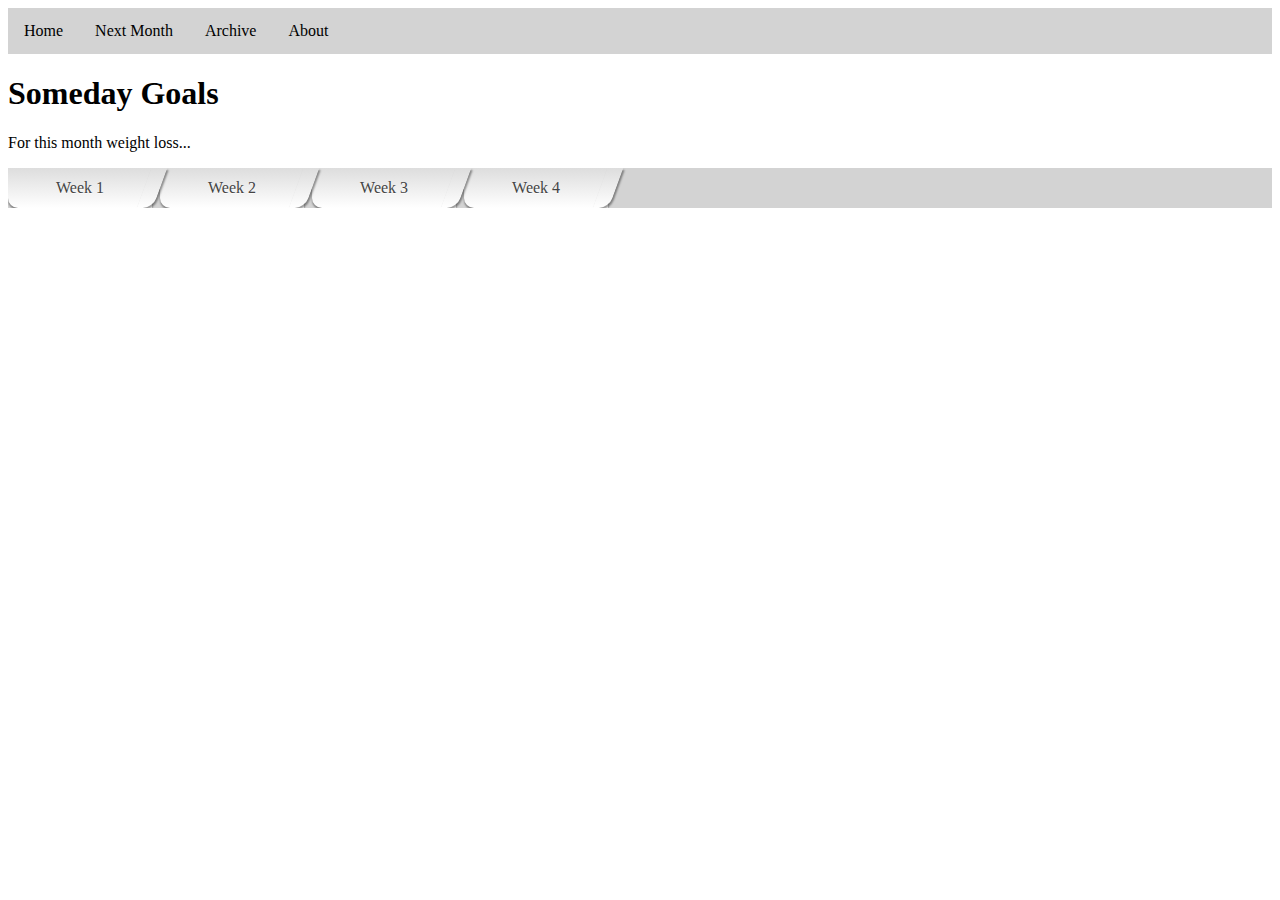
==== FinalProject/index.html @ 805aeef3 "Startup for my final project" ====
<!DOCTYPE html>
<html>
<head>
<style>
ul {
    list-style-type: none;
    margin: 0;
    padding: 0;
    overflow: hidden;
    background-color: lightgrey;
}

.menu li {
    float: left;
}

.menu li a {
    display: block;
    color: black;
    text-align: center;
    padding: 14px 16px;
    text-decoration: none;
}

.menu li a:hover {
    background-color: #00ced1;
}
#week1 {
  overflow: hidden;
  /*visibility: hidden;
  opacity: 0;
  top:-300;*/
  background-color: #ddd;
  height: 0px;
  -webkit-transition: height 0.5s ease-in-out; /* Safari */
  transition: height 0.5s ease-in-out;
}
#week2 {
  overflow: hidden;
  background-color: #ddd;
  height: 0px;
  -webkit-transition: height 0.5s ease-in-out; /* Safari */
  transition: height 0.5s ease-in-out;
}
#week3 {
  overflow: hidden;
  background-color: #ddd;
  height: 0px;
  -webkit-transition: height 0.5s ease-in-out; /* Safari */
  transition: height 0.5s ease-in-out;
}
#week4 {
  overflow: hidden;
  background-color: #ddd;
  height: 0px;
  -webkit-transition: height 0.5s ease-in-out; /* Safari */
  transition: height 0.5s ease-in-out;
}

.tabs{
  vertical-align: top;
  overflow: hidden;
  width: 100%;
  margin: 0;
  padding: 0;
  list-style: none;
}

.tabs li{
  float: left;
  margin: 0 .5em 0 0;
}

.tabs a{
  position: relative;
  background: #ddd;
  background-image: linear-gradient(to top, #fff, #ddd);
  padding: .7em 3em;
  float: left;
  text-decoration: none;
  color: #444;
  text-shadow: 0 1px 0 rgba(255,255,255,.8);
  border-radius: 0 0 0 10px;
  box-shadow: 0 2px 2px rgba(0,0,0,.4);
}

.tabs a:hover,
.tabs a:hover::after,
.tabs a:focus,
.tabs a:focus::after{
  background: #00ced1;
  color: white;
}

.tabs a:focus{
  outline: 0;
}

.tabs a::after{
  content:'';
  position:absolute;
  z-index: 1;
  top: 0;
  right: -.5em;
  bottom: 0;
  width: 1em;
  background: #ddd;
  background-image: linear-gradient(to top, #fff, #ddd);
  box-shadow: 2px 2px 2px rgba(0,0,0,.4);
  transform: skew(-20deg);
  border-radius: 0 0 10px 0;
}

.tabs .current a,
.tabs .current a::after{
  background: green;
  color: white;
  z-index: 3;
}

.content
{
    background: #fff;
    padding: 2em;
    height: 220px;
    position: relative;
    z-index: 2;
    border-radius: 0 5px 5px 5px;
    box-shadow: 0 -2px 3px -2px rgba(0, 0, 0, .5);
}

/*-----------------*/

</style>
</head>
<body>
<div class="menu">
  <ul>
    <li><a class="active" href="#home">Home</a></li>
    <li><a href="#news">Next Month</a></li>
    <li><a href="#contact">Archive</a></li>
    <li><a href="#about">About</a></li>
  </ul>
</div>
<h1>Someday Goals</h1>
<p>For this month weight loss...</p>
<div id="week1">
  <h2>Learning Time</h2>
  <p>Some instructions here....</p>
  <ul>
    <li><a href="#home">Item 1</a></li>
    <li><a href="#news">Item 2</a></li>
    <li><a href="#contact">Item 3</a></li>
    <li><a href="#about">Item 4</a></li>
  </ul>
</div>
<div id="week2">
  <h2>Goal Setting Time</h2>
  <p>Some ideas here...</p>
</div>
<div id="week3">
  <h2>Making Progress</h2>
  <p>Some thoughts here...</p>
</div>
<div id="week4">
  <h2>Wrap up</h2>
  <p>Some stories here...</p>
</div>
<div class="tabs">
  <ul>
    <li><a href="#tabs-1" onclick="hideShow('week1')">Week 1</a></li>
    <li><a href="#tabs-2" onclick="hideShow('week2')">Week 2</a></li>
    <li><a href="#tabs-3" onclick="hideShow('week3')">Week 3</a></li>
    <li><a href="#tabs-4" onclick="hideShow('week4')">Week 4</a></li>
  </ul>
</div>

<script>
//var tab1 = document.getElementById("tab1");
//var tab2 = document.getElementById("tab2");
//tab1.addEventListener("click", hideShow);
//tab2.addEventListener("click", hideShow);


function hideShow(divId) {
  var clicked = document.getElementById(divId);
  var w = document.getElementById('week1');
  var x = document.getElementById('week2');
  var y = document.getElementById('week3');
  var z = document.getElementById('week4');
  //var open = false;
  if (clicked.style.height === '300px') {
    clicked.style.height = '0px';
    return;
  } else if (w.style.height === '300px' || x.style.height === '300px' || y.style.height === '300px' || z.style.height === '300px') {
    w.style.height = '0px';
    x.style.height = '0px';
    y.style.height = '0px';
    z.style.height = '0px';
    setTimeout(function(){clicked.style.height = '300px';}, 500);
  } else {
    clicked.style.height = '300px';
  }
}

function hideShow2() {
    var x = document.getElementById('week2');
    if (x.style.height === '300px') {
        x.style.height = '0px';
    } else {
        x.style.height = '300px';
    }
}

function hideShow3() {
    var x = document.getElementById('week2');
    if (x.style.display === 'block') {
        x.style.display = 'none';
    } else {
        x.style.display = 'block';
    }
}
/*
$(document).ready(function()
  {
     $(".accordion").accordion({
    autoHeight: false
});
$('.tabs').tabs();
  });
*/
</script>
</body>
</html>
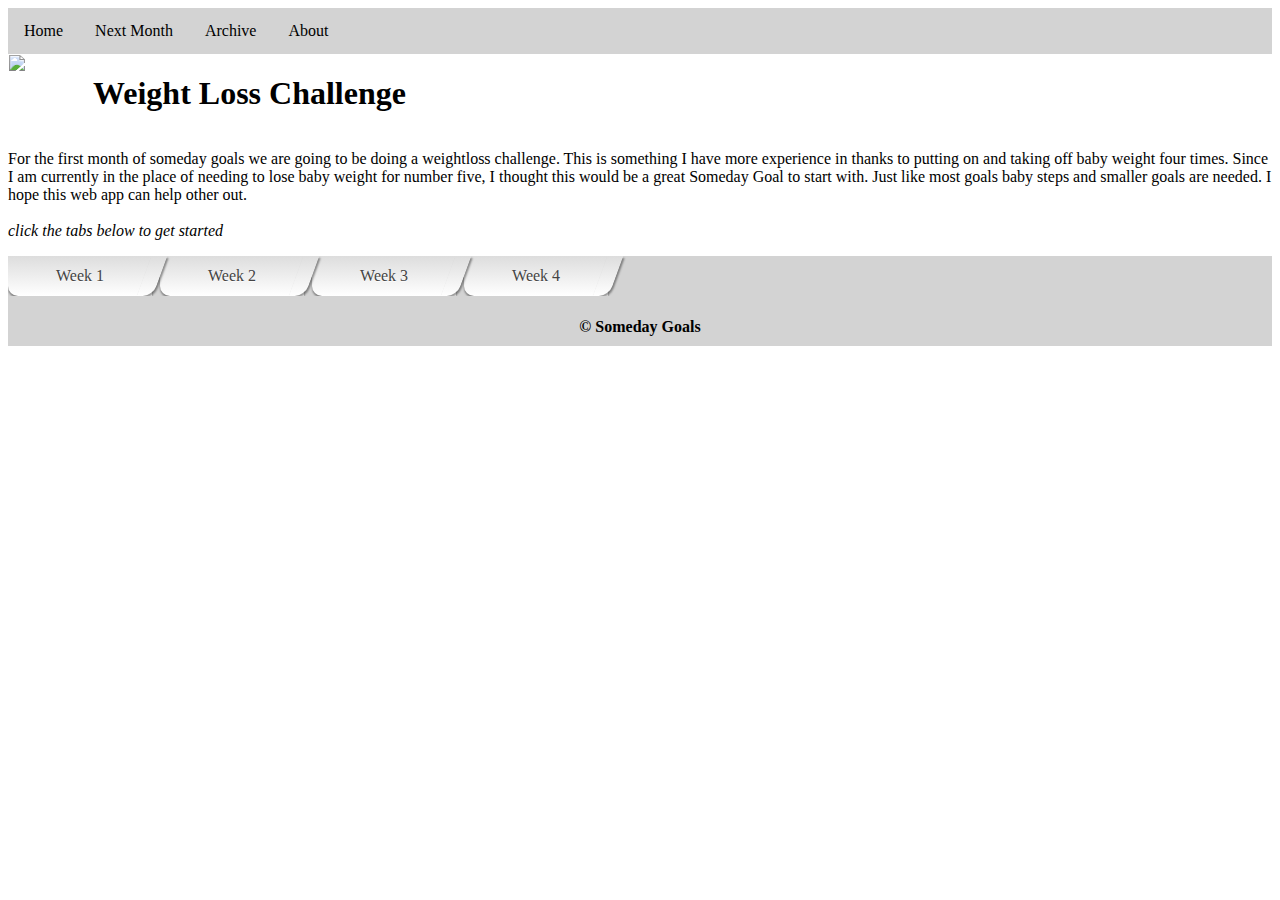
==== commit e90e8922: "uploading finished project" ====
--- a/FinalProject/index.html
+++ b/FinalProject/index.html
@@ -1,6 +1,7 @@
 <!DOCTYPE html>
 <html>
 <head>
+  <title>Someday Goals</title>
 <style>
 ul {
     list-style-type: none;
@@ -10,6 +11,64 @@
     background-color: lightgrey;
 }
 
+.column {
+  float: left;
+
+}
+
+.clearfix::after {
+  content: "";
+  clear: both;
+  display: table;
+}
+
+.toDoList ul li {
+  cursor: pointer;
+  position: relative;
+  width: 200px;
+  padding: 12px 8px 12px 40px;
+  background: #eee;
+  font-size: 18px;
+  transition: 0.2s;
+  
+  /* make the list items unselectable */
+  -webkit-user-select: none;
+  -moz-user-select: none;
+  -ms-user-select: none;
+  user-select: none;
+}
+
+.toDoList ul li::before {
+  content: '';
+  position: absolute;
+  border-color: black;
+  border-style: solid;
+  border-width: 1.5px;
+  /*top: 10px;*/
+  left: 10px;
+  height: 15px;
+  width: 15px;
+} 
+
+/* When clicked on, add a background color and strike out text */
+.toDoList ul li.checked {
+  background: #888;
+  color: #fff;
+}
+
+.toDoList ul li.checked::before {
+  content: '';
+  position: absolute;
+  border-color: #00ced1;
+  border-style: solid;
+  border-width: 0 2px 2px 0;
+  top: 10px;
+  left: 16px;
+  transform: rotate(45deg);
+  height: 15px;
+  width: 7px;
+}
+
 .menu li {
     float: left;
 }
@@ -27,9 +86,6 @@
 }
 #week1 {
   overflow: hidden;
-  /*visibility: hidden;
-  opacity: 0;
-  top:-300;*/
   background-color: #ddd;
   height: 0px;
   -webkit-transition: height 0.5s ease-in-out; /* Safari */
@@ -57,7 +113,51 @@
   transition: height 0.5s ease-in-out;
 }
 
-.tabs{
+.flipLogo {
+    width: 75px;
+    height: 75px;
+    margin: 0 10px 0 0;
+}
+
+.flipLogo > .front {
+  position: absolute;
+  -webkit-transform: perspective(500px) rotateX(0deg);
+  transform: perspective(500px) rotateX(0deg);
+  width: 75px;
+  height: 75px;
+  border: 1px solid white;
+  backface-visibility: hidden;
+  -webkit-backface-visibility: hidden; /* Safari */
+  transition: transform .5s linear 0s;
+  transition: -webkit-transform .5s linear 0s;
+}
+
+.flipLogo > .back {
+  position: absolute;
+  -webkit-transform: perspective(500px) rotateX(180deg);
+  transform: perspective(500px) rotateX(180deg);
+  width: 75px;
+  height: 75px;
+  border: 1px solid white;
+  backface-visibility: hidden;
+  -webkit-backface-visibility: hidden;
+  transition: transform .5s linear 0s;
+  transition: -webkit-transform .5s linear 0s;
+}
+
+.flipLogo:hover > .front, .flipLogo > .frontFlip  {
+  transform: perspective(500px) rotateX(-180deg);
+  -webkit-transform: perspective(500px) rotateX(-180deg);
+}
+
+.flipLogo:hover > .back, .flipLogo > .backFlip  {
+  transform: perspective(500px) rotateX(0deg);
+  -webkit-transform: perspective(500px) rotateX(0deg);
+}
+
+
+
+.tabs {
   vertical-align: top;
   overflow: hidden;
   width: 100%;
@@ -66,12 +166,25 @@
   list-style: none;
 }
 
-.tabs li{
+.tabs li {
   float: left;
   margin: 0 .5em 0 0;
 }
 
-.tabs a{
+/*.tabs ul li::before{
+  content: '';
+  position: absolute;
+  border-color: lightgreen;
+  border-style: solid;
+  border-width: 0 3px 3px 0;
+  margin-top: 5px;
+  left: 33px;
+  transform: rotate(45deg);
+  height: 15px;
+  width: 7px;
+}*/
+
+.tabs a {
   position: relative;
   background: #ddd;
   background-image: linear-gradient(to top, #fff, #ddd);
@@ -87,16 +200,16 @@
 .tabs a:hover,
 .tabs a:hover::after,
 .tabs a:focus,
-.tabs a:focus::after{
+.tabs a:focus::after {
   background: #00ced1;
   color: white;
 }
 
-.tabs a:focus{
+.tabs a:focus {
   outline: 0;
 }
 
-.tabs a::after{
+.tabs a::after {
   content:'';
   position:absolute;
   z-index: 1;
@@ -112,21 +225,27 @@
 }
 
 .tabs .current a,
-.tabs .current a::after{
+.tabs .current a::after {
   background: green;
   color: white;
   z-index: 3;
 }
 
-.content
-{
-    background: #fff;
-    padding: 2em;
-    height: 220px;
-    position: relative;
-    z-index: 2;
-    border-radius: 0 5px 5px 5px;
-    box-shadow: 0 -2px 3px -2px rgba(0, 0, 0, .5);
+.content {
+  background: #fff;
+  padding: 2em;
+  height: 220px;
+  position: relative;
+  z-index: 2;
+  border-radius: 0 5px 5px 5px;
+  box-shadow: 0 -2px 3px -2px rgba(0, 0, 0, .5);
+}
+
+.footer {
+  overflow: hidden;
+  background-color: lightgrey;
+  height: 50px;
+  text-align: center;
 }
 
 /*-----------------*/
@@ -142,29 +261,118 @@
     <li><a href="#about">About</a></li>
   </ul>
 </div>
-<h1>Someday Goals</h1>
-<p>For this month weight loss...</p>
+<div class="clearfix">
+  <div class="column flipLogo">
+    <div class="back">
+      <img src="check.jpg" width="75px" />
+    </div>
+    <div class="front">
+      <img src="logo.jpg" width="75px" />
+    </div>
+  </div>
+  <h1 class="column">Weight Loss Challenge</h1>
+</div>
+  <p>
+    For the first month of someday goals we are going to be doing a weightloss challenge.
+    This is something I have more experience in thanks to putting on and taking off baby
+    weight four times. Since I am currently in the place of needing to lose baby weight for number five, I thought this would be a great Someday Goal to start with. Just like most goals baby steps and smaller goals are needed. I hope this web app can help other out.<br><br>
+    <i>click the tabs below to get started</i>
+  </p>
 <div id="week1">
-  <h2>Learning Time</h2>
-  <p>Some instructions here....</p>
-  <ul>
-    <li><a href="#home">Item 1</a></li>
-    <li><a href="#news">Item 2</a></li>
-    <li><a href="#contact">Item 3</a></li>
-    <li><a href="#about">Item 4</a></li>
-  </ul>
+  <h2>Prep Time</h2>
+  <p>
+    Make a list of easy, healthy meal ideas. <br>
+    Take before measurements, pictures, and weight. <br>
+    Create a menu plan, tracking system, and workout plan. <br>
+  </p>
+  <p><i>Watch the video for more details</i></p>
+  <div class="toDoList clearfix">
+	  <ul class="column">
+	    <li>Meal Idea Chart</li>
+	    <li>Sleep/Exercise Routine</li>
+	    <li>Before Pics</li>
+	    <li>Diet/Workout Calendar</li>
+	    <li>Meal Prep</li>
+	  </ul>
+    <div class="column">
+      <video id="video" width="342px" controls>
+        <source src="SomedayGoalsVid1.mp4" type="video/mp4">
+        Your browser does not support HTML5 video.
+      </video><br>
+    </div>
+	</div>
 </div>
 <div id="week2">
   <h2>Goal Setting Time</h2>
-  <p>Some ideas here...</p>
+  <p>
+    Update your tracking system and Note a strength from the past week.<br>
+    Note a weakness and create a goal to address that weakness.<br>
+    This week focus on diet and how crucial it is in weight loss. <br>
+  </p>
+  <p><i>Watch the video for more details</i></p>
+  <div class="toDoList clearfix">
+    <ul class="column">
+  	  <li>Update</li>
+  	  <li>Strength</li>
+  	  <li>Weakness</li>
+  	  <li>Focus of Improvement</li>
+  	  <li>Specific Goal</li>
+  	</ul>
+    <div class="column">
+      <video id="video" width="342px" controls>
+        <source src="SomedayGoalsVid1.mp4" type="video/mp4">
+        Your browser does not support HTML5 video.
+      </video><br>
+    </div>
+  </div>
 </div>
 <div id="week3">
   <h2>Making Progress</h2>
-  <p>Some thoughts here...</p>
+  <p>
+    Update your tracking system and Note a strength from the past week.<br>
+    Note a weakness and create a goal to address that weakness.<br>
+    This week focus on the physical activity and exercise. <br>
+  </p>
+  <p><i>Watch the video for more details</i></p>
+  <div class="toDoList clearfix">
+    <ul class="column">
+  	  <li>Update</li>
+  	  <li>Strength</li>
+  	  <li>Weakness</li>
+  	  <li>Focus of Improvement</li>
+  	  <li>Specific Goal</li>
+  	</ul>
+    <div class="column">
+      <video id="video" width="342px" controls>
+        <source src="SomedayGoalsVid1.mp4" type="video/mp4">
+        Your browser does not support HTML5 video.
+      </video><br>
+    </div>
+  </div>
 </div>
 <div id="week4">
   <h2>Wrap up</h2>
-  <p>Some stories here...</p>
+  <p>
+    Take after measurements, pictures, and weight. <br>
+    Post after pics on social media with hastag #somedaygoals. <br>
+    Create a goal to maintain progression after this month is over. <br>
+  </p>
+  <p><i>Watch the video for more details</i></p>
+  <div class="toDoList clearfix">
+    <ul class="column">
+  	  <li>Update</li>
+  	  <li>Focus of Improvement</li>
+      <li>After Pics</li>
+      <li>Social Media Post</li>
+  	  <li>Maintenace Goal</li>
+  	</ul>
+    <div class="column">
+      <video id="video" width="342px" controls>
+        <source src="SomedayGoalsVid1.mp4" type="video/mp4">
+        Your browser does not support HTML5 video.
+      </video><br>
+    </div>
+  </div>
 </div>
 <div class="tabs">
   <ul>
@@ -174,12 +382,11 @@
     <li><a href="#tabs-4" onclick="hideShow('week4')">Week 4</a></li>
   </ul>
 </div>
+<div class="footer">
+  <h4>&copy Someday Goals</h4>
+</div>
 
 <script>
-//var tab1 = document.getElementById("tab1");
-//var tab2 = document.getElementById("tab2");
-//tab1.addEventListener("click", hideShow);
-//tab2.addEventListener("click", hideShow);
 
 
 function hideShow(divId) {
@@ -188,47 +395,52 @@
   var x = document.getElementById('week2');
   var y = document.getElementById('week3');
   var z = document.getElementById('week4');
-  //var open = false;
-  if (clicked.style.height === '300px') {
+  if (clicked.style.height === '400px') {
     clicked.style.height = '0px';
     return;
-  } else if (w.style.height === '300px' || x.style.height === '300px' || y.style.height === '300px' || z.style.height === '300px') {
+  } else if (w.style.height === '400px' || x.style.height === '400px' || y.style.height === '400px' || z.style.height === '400px') {
     w.style.height = '0px';
     x.style.height = '0px';
     y.style.height = '0px';
     z.style.height = '0px';
-    setTimeout(function(){clicked.style.height = '300px';}, 500);
+    setTimeout(function(){clicked.style.height = '400px';}, 500);
   } else {
-    clicked.style.height = '300px';
+    clicked.style.height = '400px';
   }
 }
 
-function hideShow2() {
-    var x = document.getElementById('week2');
-    if (x.style.height === '300px') {
-        x.style.height = '0px';
-    } else {
-        x.style.height = '300px';
-    }
-}
-
-function hideShow3() {
-    var x = document.getElementById('week2');
-    if (x.style.display === 'block') {
-        x.style.display = 'none';
-    } else {
-        x.style.display = 'block';
-    }
-}
-/*
-$(document).ready(function()
-  {
-     $(".accordion").accordion({
-    autoHeight: false
-});
-$('.tabs').tabs();
-  });
-*/
+// Add a "checked" symbol when clicking on a list item
+var list = document.querySelectorAll('ul');
+//var list = document.getElementsByClassName('firstList');
+list[1].addEventListener('click', function(ev) {
+  if (ev.target.tagName === 'LI') {
+    ev.target.classList.toggle('checked');
+  }
+}, false);
+
+list[2].addEventListener('click', function(ev) {
+  if (ev.target.tagName === 'LI') {
+    ev.target.classList.toggle('checked');
+  }
+}, false);
+
+list[3].addEventListener('click', function(ev) {
+  if (ev.target.tagName === 'LI') {
+    ev.target.classList.toggle('checked');
+  }
+}, false);
+
+list[4].addEventListener('click', function(ev) {
+  if (ev.target.tagName === 'LI') {
+    ev.target.classList.toggle('checked');
+  }
+}, false);
+
+function checked() {
+    var x = document.getElementById("item1");
+    x.checked = true;
+}
+
 </script>
 </body>
 </html>